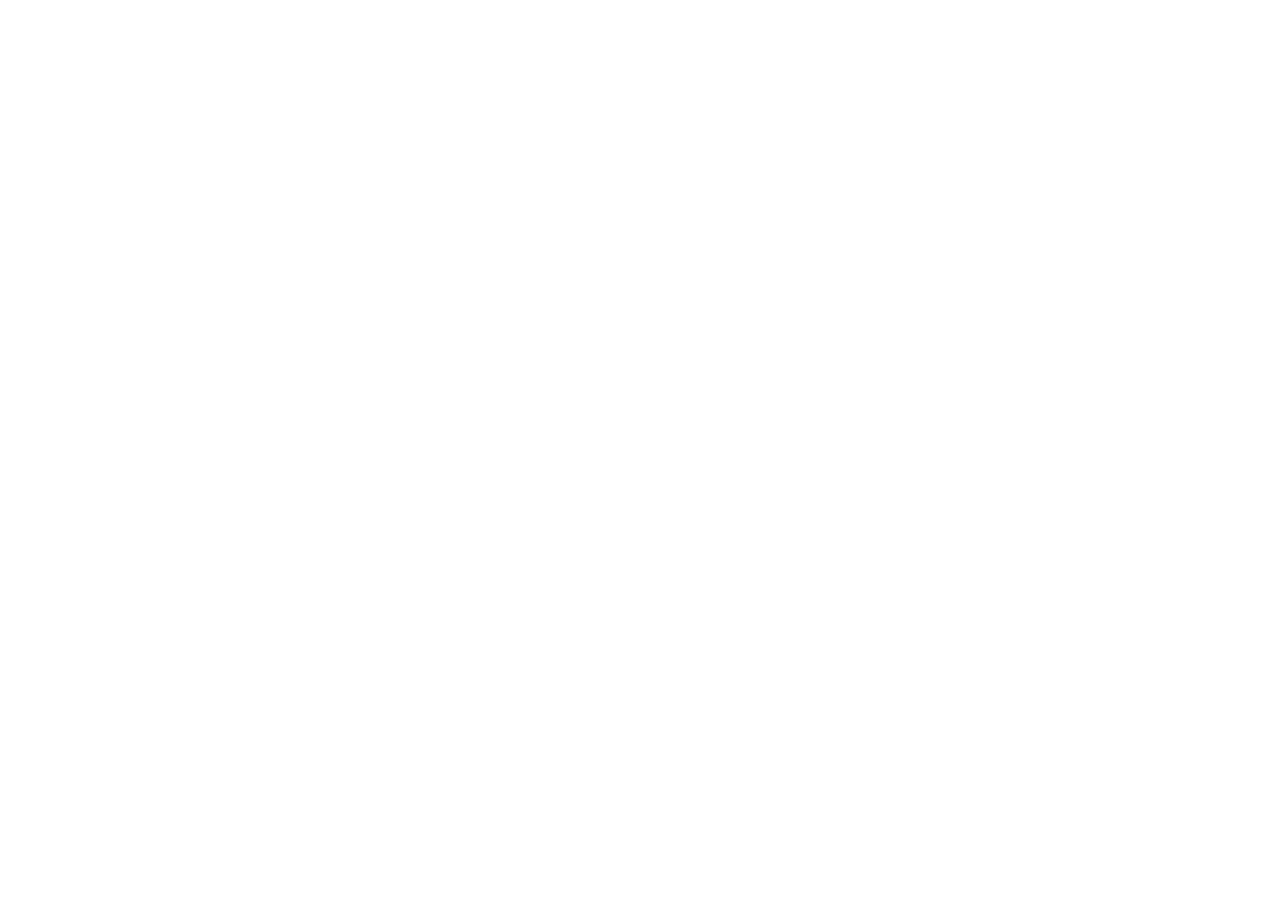
==== index.html @ b888eac9 "tp" ====
<!DOCTYPE html>
<html lang="en">
<head>
    <meta charset="UTF-8">
    <meta name="viewport" content="width=device-width, initial-scale=1.0">
    <title>Document</title>
</head>
<body>
    
</body>
<script> src="main.js" </script>
</html>
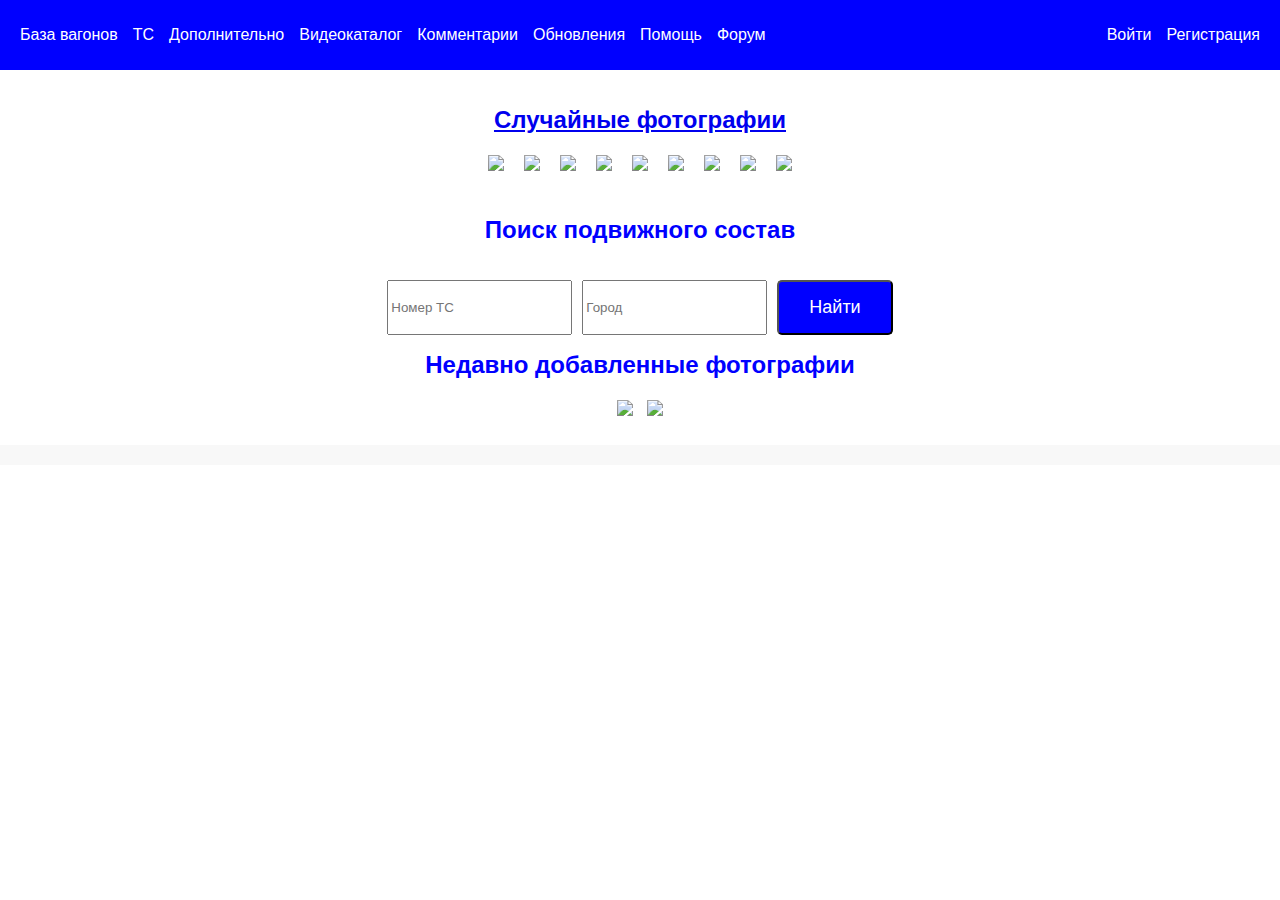
==== commit 69068644: "first commit" ====
--- a/index.html
+++ b/index.html
@@ -1,12 +1,64 @@
 <!DOCTYPE html>
-<html lang="en">
+<html lang="ru">
 <head>
     <meta charset="UTF-8">
     <meta name="viewport" content="width=device-width, initial-scale=1.0">
-    <title>Document</title>
+    <title>Городской электротранспорт</title>
+    <link rel="stylesheet" href="style.css">
 </head>
 <body>
-    
+    <header>
+        <div class="menu">
+            <ul>
+                <li><a href="#">База вагонов</a></li>
+                <li><a href="#">ТС</a></li>
+                <li><a href="#">Дополнительно</a></li>
+                <li><a href="#">Видеокаталог</a></li>
+                <li><a href="#">Комментарии</a></li>
+                <li><a href="#">Обновления</a></li>
+                <li><a href="#">Помощь</a></li>
+                <li><a href="#">Форум</a></li>
+            </ul>
+        </div>
+        <div class="auth">
+            <ul>
+                <li><a href="#">Войти</a></li>
+                <li><a href="#">Регистрация</a></li>
+            </ul>
+        </div>
+    </header>
+
+    <main>
+        <h1><a href="#">Случайные фотографии</a></h1>
+
+        <div class="gallery">
+            <a href="img/1478134.jpg" target="_blank"><img src="img/1478134.jpg"></a> 
+            <a href="img/1285821.jpg" target="_blank"><img src="img/1285821.jpg"></a>
+            <a href="img/1502141.jpg" target="_blank"><img src="img/1502141.jpg"></a> 
+            <a href="img/4.jpg" target="_blank"><img src="img/4.jpg"></a>
+            <a href="img/5.jpg" target="_blank"><img src="img/5.jpg"></a> 
+            <a href="img/6.jpg" target="_blank"><img src="img/6.jpg"></a> 
+            <a href="img/7.jpg" target="_blank"><img src="img/7.jpg"></a> 
+            <a href="img/8.jpg" target="_blank"><img src="img/8.jpg"></a>
+            <a href="img/9.jpg" target="_blank"><img src="img/9.jpg"></a>
+        </div>
+        <h1>Поиск подвижного состав</h1>
+        
+        <form class="searchform">
+            <input type="text" placeholder="Номер ТС" required>
+            <input type="text" placeholder="Город" required>
+            <button type="submit" class="searchbutton">Найти</button>
+        </form>
+
+        <h1>Недавно добавленные фотографии</h1>
+        <div class="recentgallery">
+            <a href="img\10.jpg" target="_blank"><img src="img\10.jpg"></a>
+            <a href="img\11.jpg" target="_blank"><img src="img\11.jpg"></a>   
+    </main>
+
+    <footer>
+        
+    </footer>
+    <script src="main.js"></script>
 </body>
-<script> src="main.js" </script>
 </html>--- a/style.css
+++ b/style.css
@@ -0,0 +1,92 @@
+body {
+    font-family: Arial, sans-serif;
+    margin: 0;
+    padding: 0;
+}
+
+header {
+    display: flex;
+    justify-content: space-between;
+    background: blue;
+    color: white;
+    padding: 10px 20px;
+}
+
+.menu ul, .auth ul {
+    list-style: none;
+    padding: 0;
+    display: flex;
+    gap: 15px;
+}
+
+.menu a, .auth a {
+    color: white;
+    text-decoration: none;
+}
+
+.menu {
+    flex: 1;
+}
+
+.auth {
+    display: flex;
+    align-items: center;
+}
+
+main {
+    display: flex;
+    flex-direction: column;
+    align-items: center; 
+    padding: 20px;
+}
+
+.gallery {
+    display: flex;
+    justify-content: center; 
+    gap: 10px;
+    margin-bottom: 20px;
+}
+
+.gallery img {
+    height: 100px;
+    width: auto;
+    margin: 5px;
+}
+
+.searchform {
+    display: flex;
+    justify-content: center; 
+    gap: 10px;
+    margin-top: 20px; /* Отступ сверху для улучшения визуального восприятия */
+}
+
+footer {
+    text-align: center;
+    padding: 10px 0;
+    background-color: #f8f8f8;
+    width: 100%;
+}
+h1{
+    color: blue;
+    font-size: 24px;
+}
+
+
+
+.searchbutton {
+    background-color: blue; 
+    color: white; 
+    padding: 15px 30px; 
+    cursor: pointer; 
+    font-size: 18px;
+    border-radius: 5px; 
+}
+
+.searchbutton:hover {
+    background-color: lightskyblue; 
+}
+.recentgallery img {
+    width: 165px; 
+    height: auto; 
+    margin: 5px; 
+}
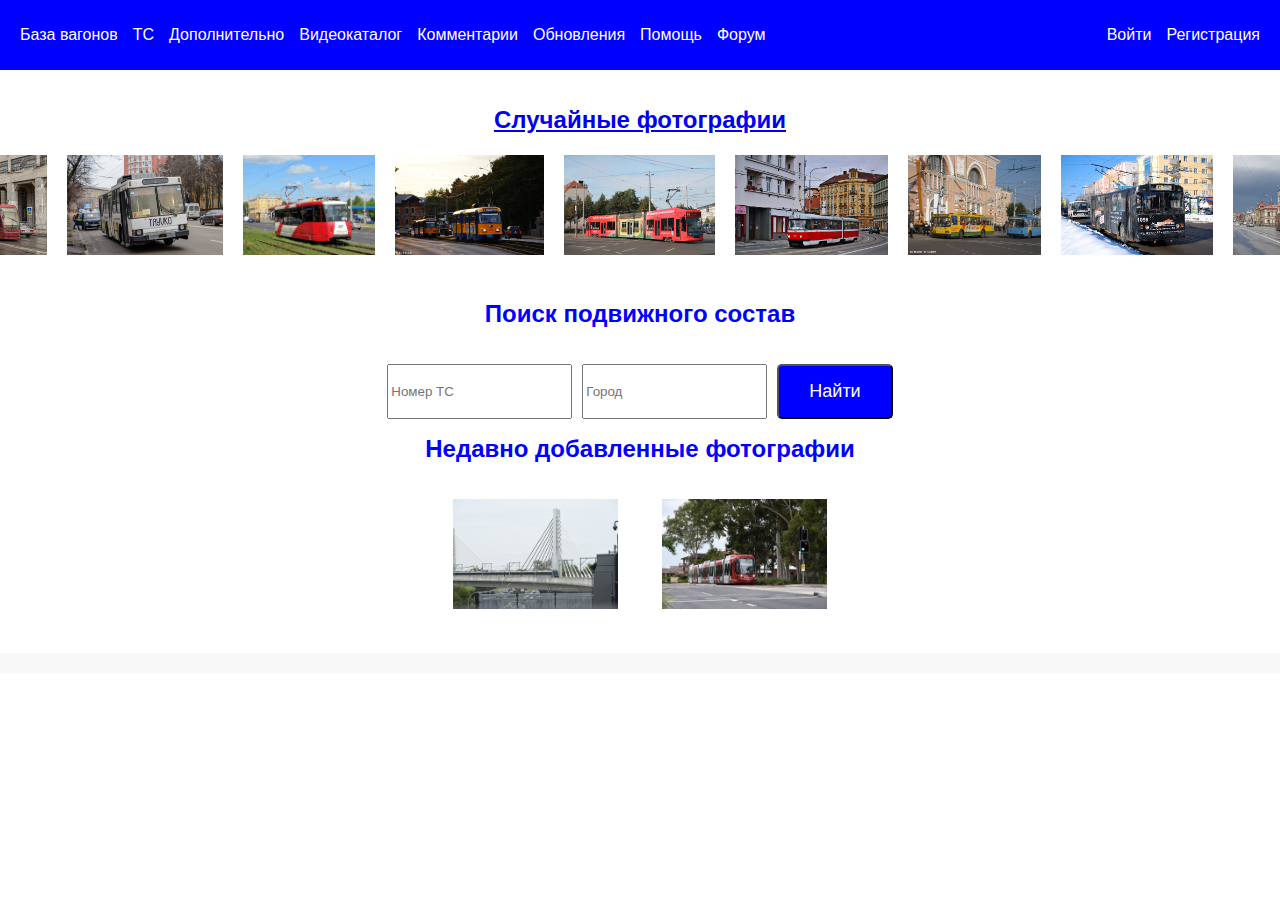
==== commit 5c55100c: "first commit" ====
--- a/index.html
+++ b/index.html
@@ -54,6 +54,7 @@
         <div class="recentgallery">
             <a href="img\10.jpg" target="_blank"><img src="img\10.jpg"></a>
             <a href="img\11.jpg" target="_blank"><img src="img\11.jpg"></a>   
+        </div>
     </main>
 
     <footer>
@@ -61,4 +62,4 @@
     </footer>
     <script src="main.js"></script>
 </body>
-</html>+</html>
--- a/style.css
+++ b/style.css
@@ -85,8 +85,16 @@
 .searchbutton:hover {
     background-color: lightskyblue; 
 }
+.recentgallery {
+    overflow: hidden;
+
+}
 .recentgallery img {
-    width: 165px; 
-    height: auto; 
-    margin: 5px; 
+    width: 165px;
+    height: auto;
+    transition: transform 0.5s;
+    margin: 20px; 
 }
+.recentgallery :hover img {
+    transform: scale(1.2)
+}
